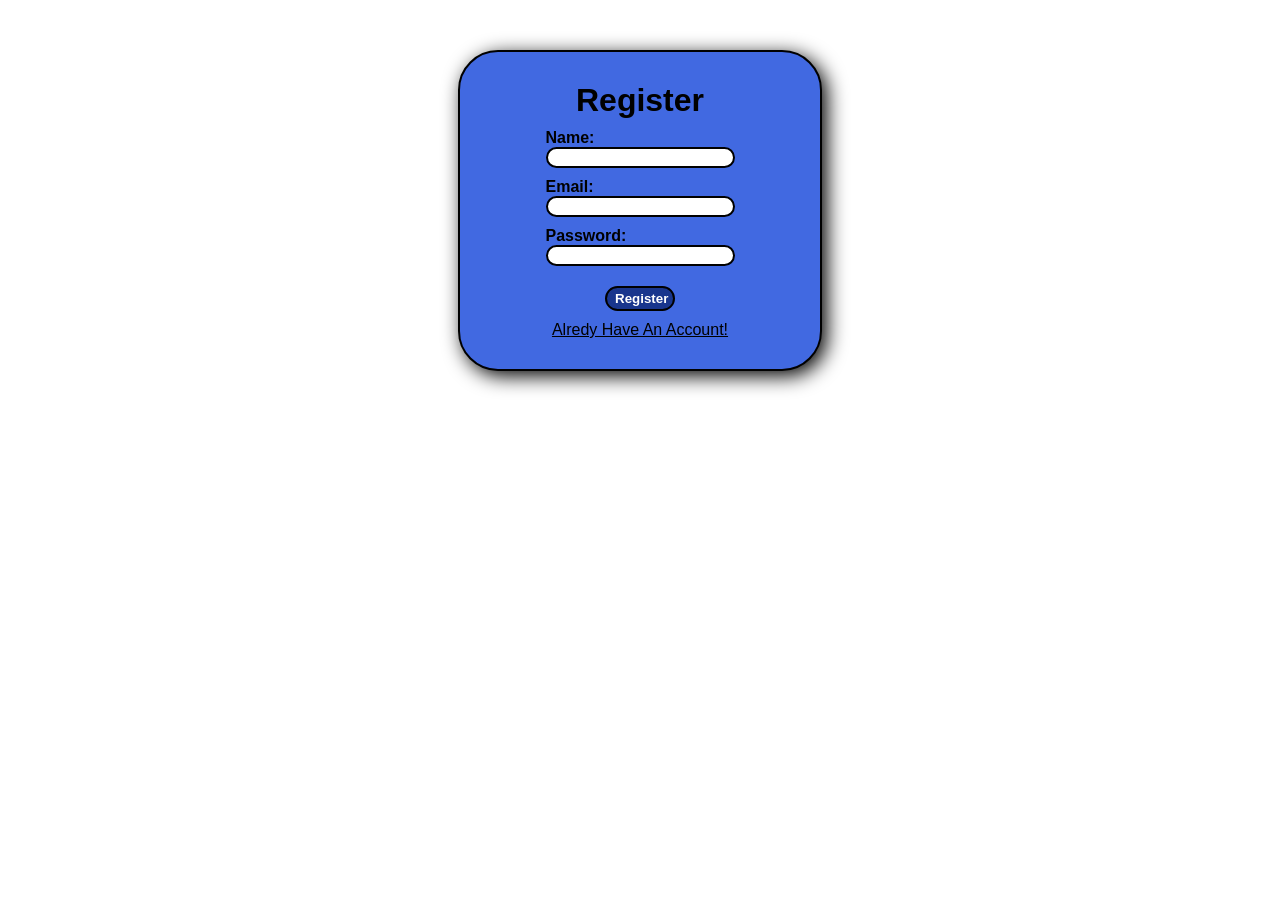
==== index.html @ 7106a787 "Add files via upload" ====
<!DOCTYPE html>
<html lang="en">

<head>
    <meta charset="UTF-8">
    <meta name="viewport" content="width=device-width, initial-scale=1.0">
    <link rel="stylesheet" href="index.css">
    <title>Register page</title>
</head>

<body>
    
    <div class="register-box">
        <form onsubmit="registerUser(); return false">
            <h1>Register</h1>
            <label for="userName">
                Name: <br> <input type="text" id="userName">
            </label>
            <label for="userEmail">
                Email: <br> <input type="text" id="userEmail">
            </label>
            <label for="userPassword">
                Password: <br> <input type="text" id="userPassword">
            </label>
            <p id="errorMsg"></p>
            <button>Register</button>
            <!-- <button onclick="clearAll()">Clear All</button> -->
            <a href="Login.html">Alredy Have An Account!</a>
        </form>
    </div>
    <script src="script.js"></script>
</body>

</html>
---- index.css ----
*{
    margin: 0;padding: 0;
    font-family:'Segoe UI', Tahoma, Geneva, Verdana, sans-serif;
}

body{
    padding-top: 50px;
}

form{
    display: flex;
    flex-direction: column;
    align-items: center;
    gap: 10px;
}

.register-box{
    background-color:royalblue;
    width: 300px;
    border: 2px solid black;
    border-radius: 40px;
    margin-left: auto;
    margin-right: auto;
    padding: 30px;
    box-shadow: 5px 5px 20px black;
}

.register-box input{
    font-size: 15px;
    width: 180px;
    border-radius: 20px;
    border: 2px solid black;
    padding-left: 5px;
}

.register-box #errorMsg{
    font-size: 12px ;
    color: red;
    font-weight:600;
}

.register-box button{
    color: white;
    font-weight: 600;
    width: 70px;
    border-radius: 30px;
    border: 2px solid black;
    padding: 3px 8px ;
    background-color: rgb(25, 54, 141);
      cursor:pointer;
    transition: all 0.3s ease;
}

.register-box button:hover{
    font-weight: bold;
    background-color:white;
    color:#1e3a8a;
    box-shadow:0px 5px 15px rgba(0,0,0,0.4);
}

.register-box a{
    color: black;
}

label{
    font-weight: bold;
}
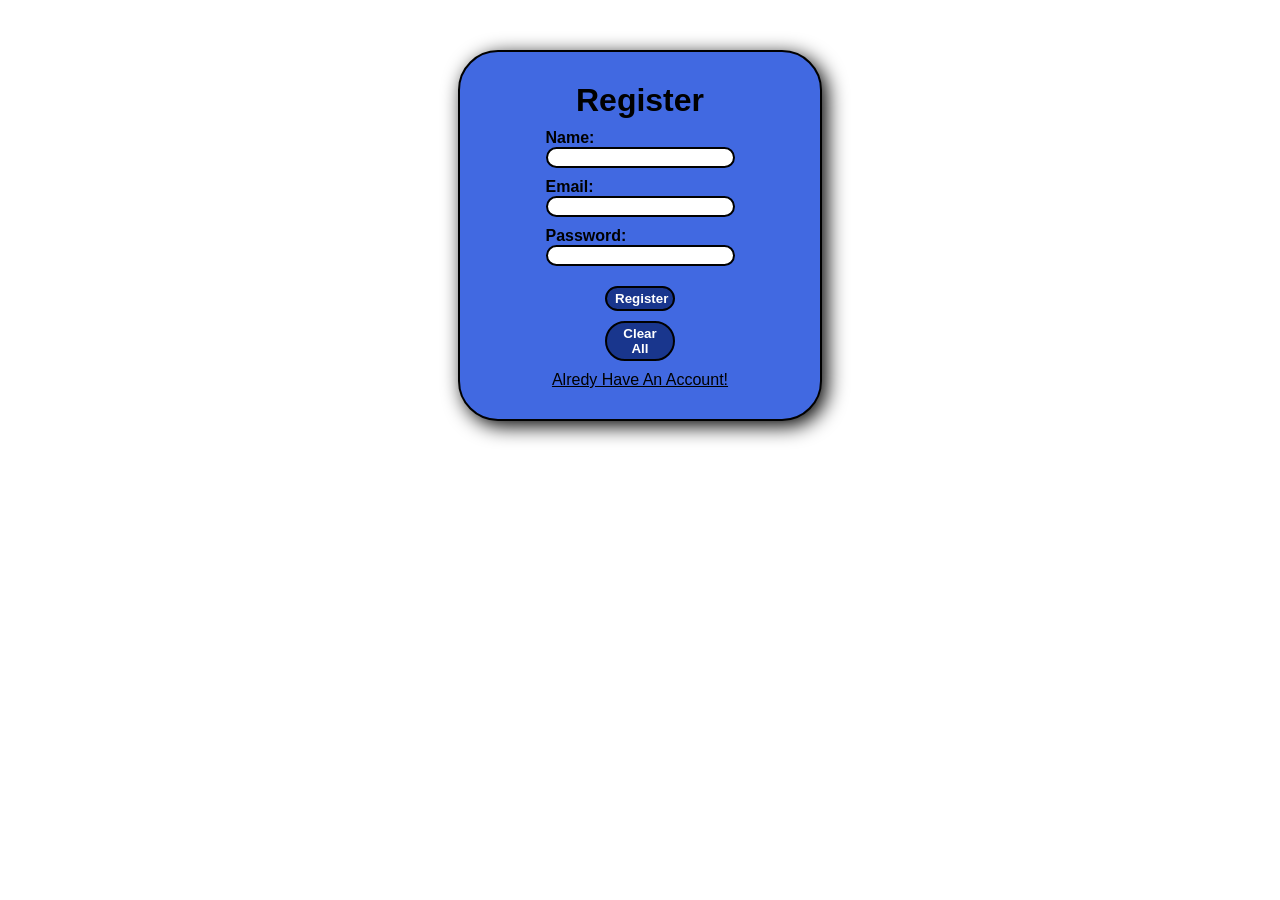
==== commit 7b6d99c4: "clear btn on" ====
--- a/index.html
+++ b/index.html
@@ -24,7 +24,7 @@
             </label>
             <p id="errorMsg"></p>
             <button>Register</button>
-            <!-- <button onclick="clearAll()">Clear All</button> -->
+            <button onclick="clearAll()">Clear All</button>
             <a href="Login.html">Alredy Have An Account!</a>
         </form>
     </div>
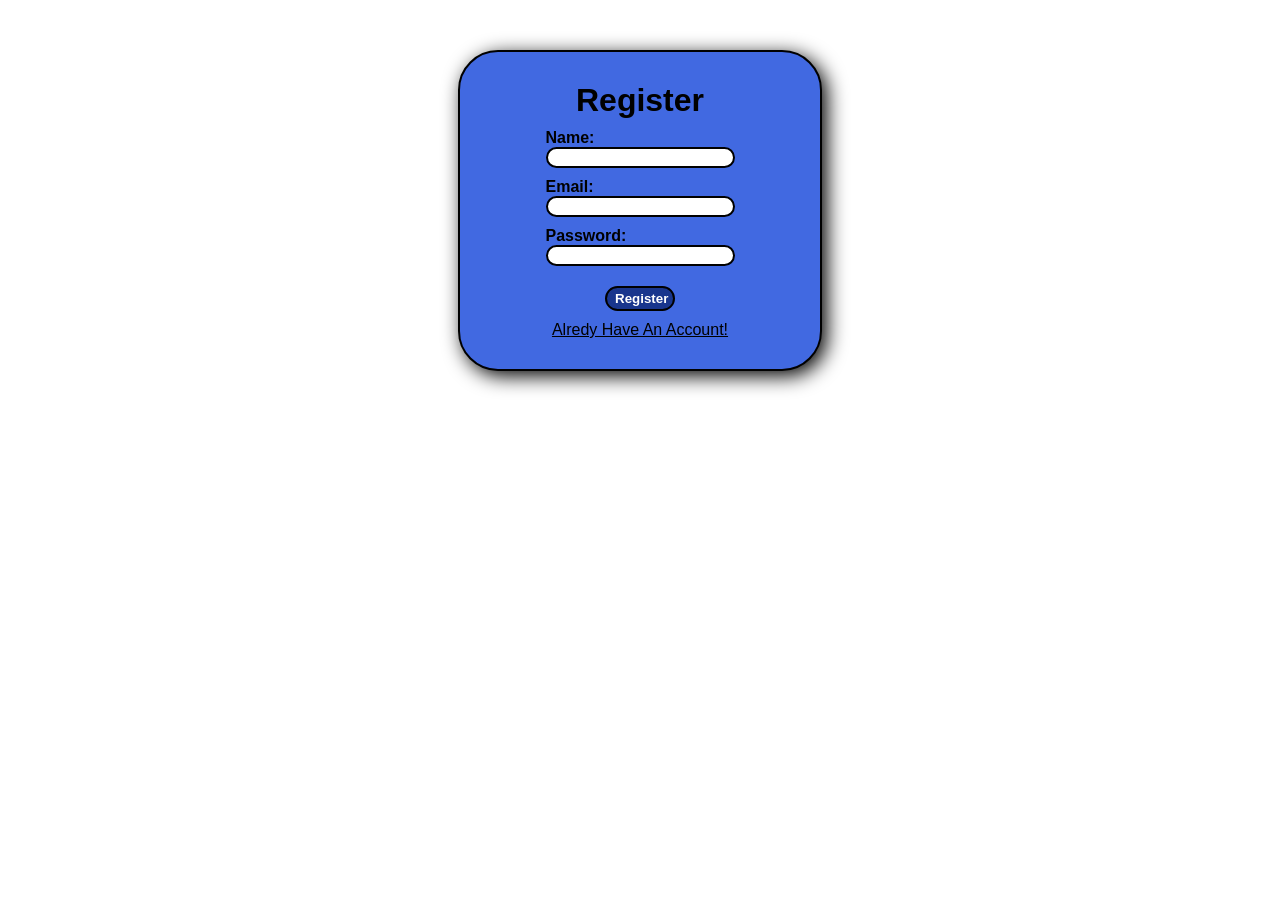
==== commit 67b71d94: "clear btn deactivated" ====
--- a/index.html
+++ b/index.html
@@ -24,7 +24,7 @@
             </label>
             <p id="errorMsg"></p>
             <button>Register</button>
-            <button onclick="clearAll()">Clear All</button>
+            <!-- <button onclick="clearAll()">Clear All</button> -->
             <a href="Login.html">Alredy Have An Account!</a>
         </form>
     </div>
